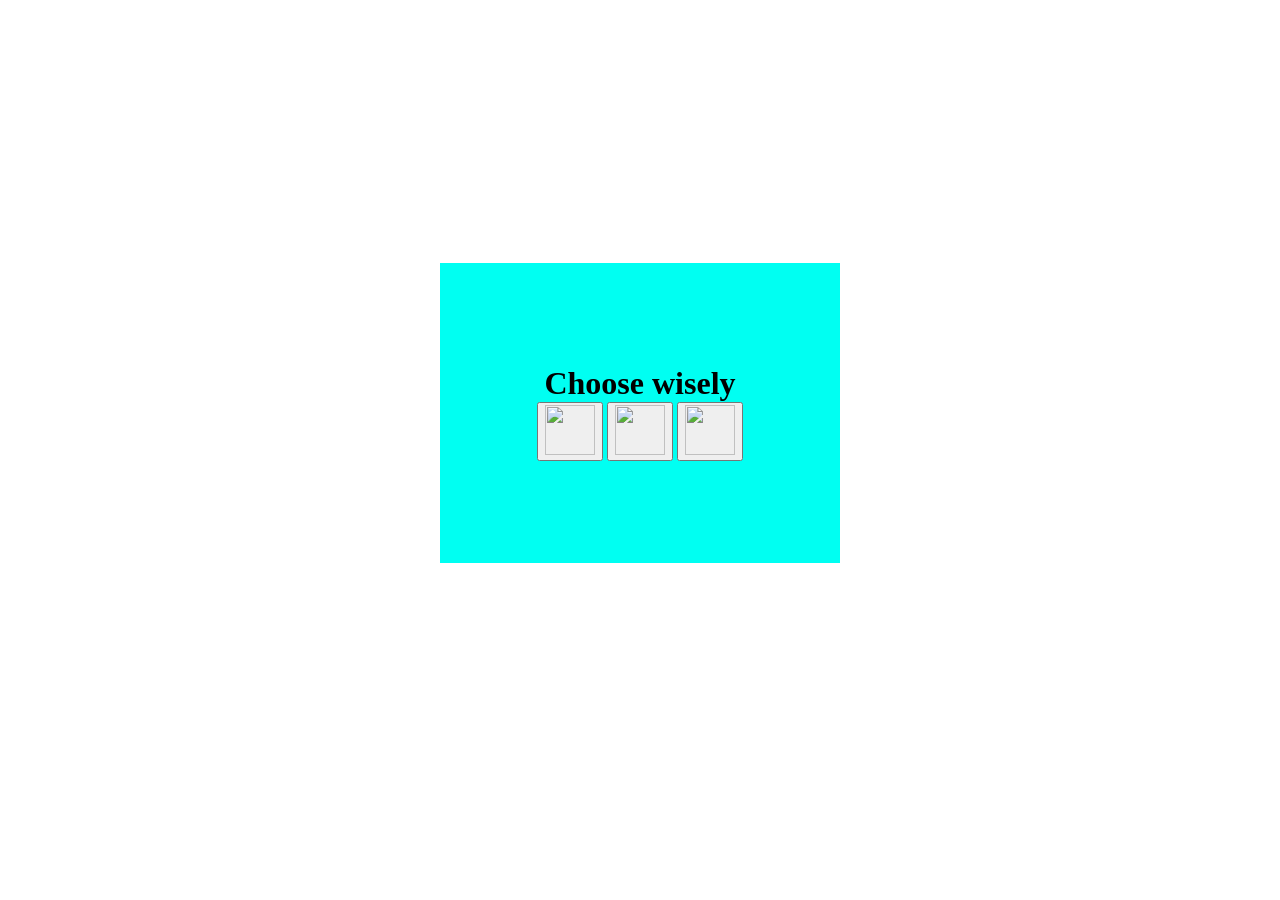
==== lab3/lab3.html @ 5ee35e5c "add sum function, student object and added rock, paper, scisorrs html section" ====
<!DOCTYPE html>
<html lang="en">
<head>
    <meta charset="UTF-8">
    <meta name="viewport" content="width=device-width, initial-scale=1.0">
    <title>Lab3</title>
    <link rel="stylesheet" href="style.css">
</head>
<body>

    <div id="game">
        <h1>Choose wisely</h1>
        <div id="variants">
            <button id="rock"><img src="https://encrypted-tbn0.gstatic.com/images?q=tbn:ANd9GcQWORk99M1lEEP_80Fcz2pOD95ghB8hhL4qw2Q0DvaUEg&s"></button>
            <button id="paper"><img src="https://encrypted-tbn0.gstatic.com/images?q=tbn:ANd9GcRnPz5JhlgFjifsc_iFgxCUsGNa0TIL01jkUA1DAu1TIg&s=10"></button>
            <button id="scissors"><img src="https://encrypted-tbn0.gstatic.com/images?q=tbn:ANd9GcSmB6Jzr2Cn2z3zdc3cwzMK1DO1uFwILKXxgnn9sWdhZn7Od_O59bgt3lKx&s=10"></button>
        </div>
    </div>
    
    <script src="script.js"></script>
</body>
</html>
---- lab3/style.css ----
body{
    display: flex;
    justify-content: center;
    align-items: center;

    height: 90vh;
}

#game{
    width: 400px;
    height: 300px;

    background-color: #00fff2;

    display: flex;
    flex-direction: column;
    justify-content: center;
    align-items: center;
}

#game img{
    width: 50px;
    height: 50px;
}

#game h1{
    margin: 0;
}
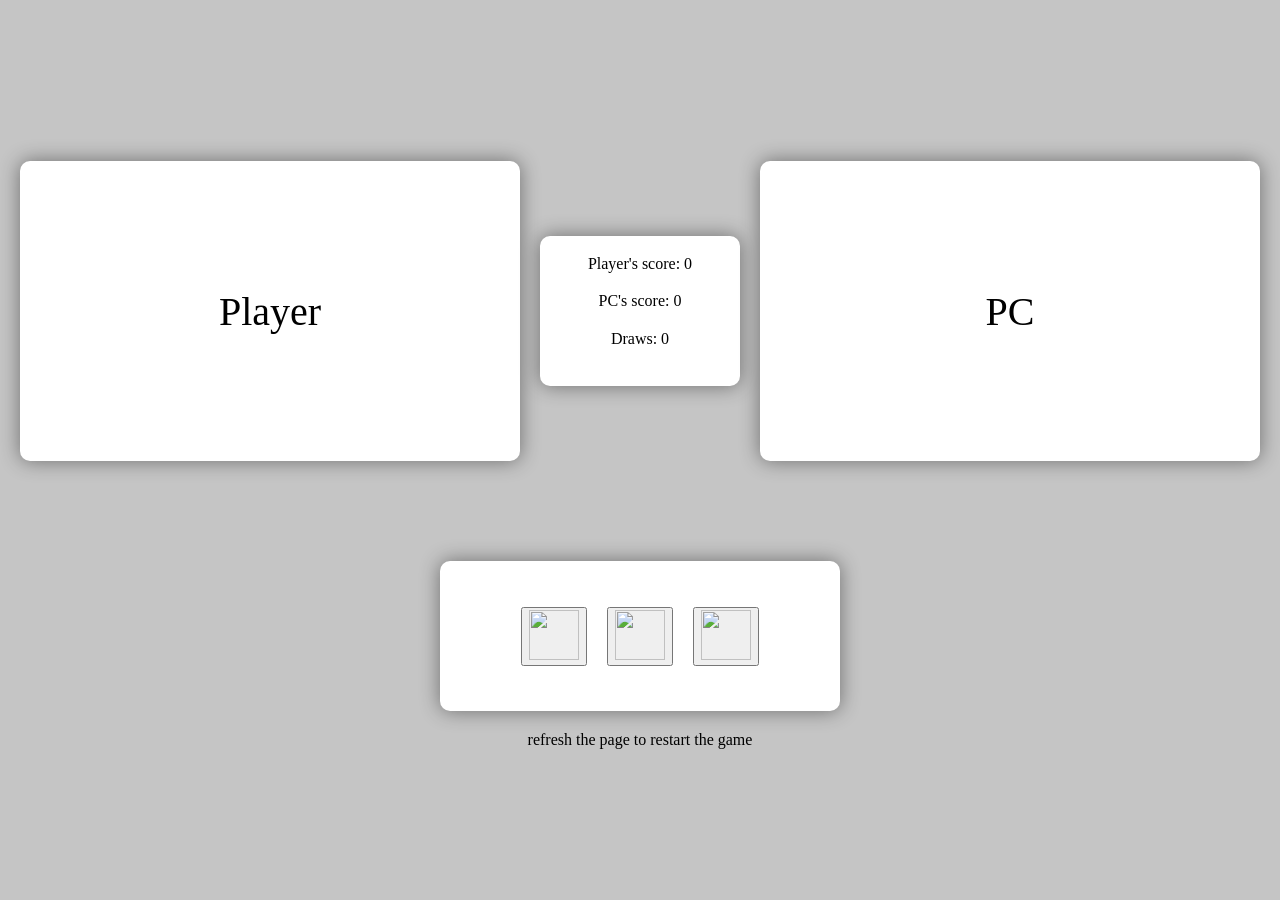
==== commit 49782eb4: "finish rock, paper, scissors game" ====
--- a/lab3/lab3.html
+++ b/lab3/lab3.html
@@ -7,16 +7,32 @@
     <link rel="stylesheet" href="style.css">
 </head>
 <body>
+    <div id="line1">
+        <div class="select p">
+            <p>Player</p>
+            <img id="playerChoice" class="hidden" src="">
+        </div>
 
-    <div id="game">
-        <h1>Choose wisely</h1>
-        <div id="variants">
-            <button id="rock"><img src="https://encrypted-tbn0.gstatic.com/images?q=tbn:ANd9GcQWORk99M1lEEP_80Fcz2pOD95ghB8hhL4qw2Q0DvaUEg&s"></button>
-            <button id="paper"><img src="https://encrypted-tbn0.gstatic.com/images?q=tbn:ANd9GcRnPz5JhlgFjifsc_iFgxCUsGNa0TIL01jkUA1DAu1TIg&s=10"></button>
-            <button id="scissors"><img src="https://encrypted-tbn0.gstatic.com/images?q=tbn:ANd9GcSmB6Jzr2Cn2z3zdc3cwzMK1DO1uFwILKXxgnn9sWdhZn7Od_O59bgt3lKx&s=10"></button>
+        <div id="score"></div>
+
+        <div class="select PC">    
+            <p>PC</p>
+            <img id="pcChoice" class="hidden" src="">
         </div>
     </div>
-    
+
+    <div id="line2">
+
+        <div id="variants">
+            <button class="choice rock"><img src="https://encrypted-tbn0.gstatic.com/images?q=tbn:ANd9GcT1WahFz1L0K_7iz7KA_dpnNyHCBzrP9X0iyNd5xsDDVA&s=10"></button>
+            <button class="choice paper"><img src="https://printworksmarket.com/cdn/shop/files/Printworks_refill-papper_white-large.jpg?v=1743596015"></button>
+            <button class="choice scissors"><img src="https://encrypted-tbn0.gstatic.com/images?q=tbn:ANd9GcSSkhNOoTgCMTwd1Sn_6GdfPBsaI9BJUIXmJwEcronxXA&s=10"></button>
+        </div>
+
+    </div>
+
+    <p id="refText">refresh the page to restart the game</p>
+
     <script src="script.js"></script>
 </body>
 </html>
--- a/lab3/style.css
+++ b/lab3/style.css
@@ -1,28 +1,106 @@
 body{
     display: flex;
+    flex-direction: column;
     justify-content: center;
     align-items: center;
 
+    background-color: #c5c5c5;
+
     height: 90vh;
+    margin: 0;
 }
 
-#game{
-    width: 400px;
+.hidden{
+    display: none;
+}
+
+p{margin: 0}
+
+#line1{
+    margin-top: 100px;
+    display: flex;
+    justify-content: space-evenly;
+    align-items: center;
+    width: 100%;
+}
+
+#line1 div{
+    background-color: #fff;
+    border-radius: 10px;
+}
+
+.select{
+    width: 500px;
     height: 300px;
-
-    background-color: #00fff2;
 
     display: flex;
     flex-direction: column;
     justify-content: center;
     align-items: center;
+
+    box-shadow: 0 0 20px #00000072;
 }
 
-#game img{
+.select p{
+    font-size: 40px;
+}
+
+.select img{
+    width: 200px;
+    height: 150px;
+}
+
+#score{
+    width: 200px;
+    height: 150px;
+    box-shadow: 0 0 20px #00000072;
+
+    display: flex;
+    flex-direction: column;
+    justify-content: space-evenly;
+    align-items: center;
+}
+
+.s{
+    font-size: 25px;
+}
+
+.result{
+    font-size: 30px;
+
+    color: #aa00ff;
+}
+
+#line2{
+    display: flex;
+
+    align-items: center;
+    justify-content: space-evenly;
+    margin-top: 100px;
+
+    width: 100%;
+}
+
+#variants{
+    width: 400px;
+    height: 150px;
+
+    background-color: #fff;
+    box-shadow: 0 0 20px #00000072;
+
+    display: flex;
+    justify-content: center;
+    align-items: center;
+    gap: 20px;
+
+    border-radius: 10px;
+}
+
+#variants img{
     width: 50px;
     height: 50px;
 }
 
-#game h1{
-    margin: 0;
+#refText{
+    margin-top: 20px;
 }
